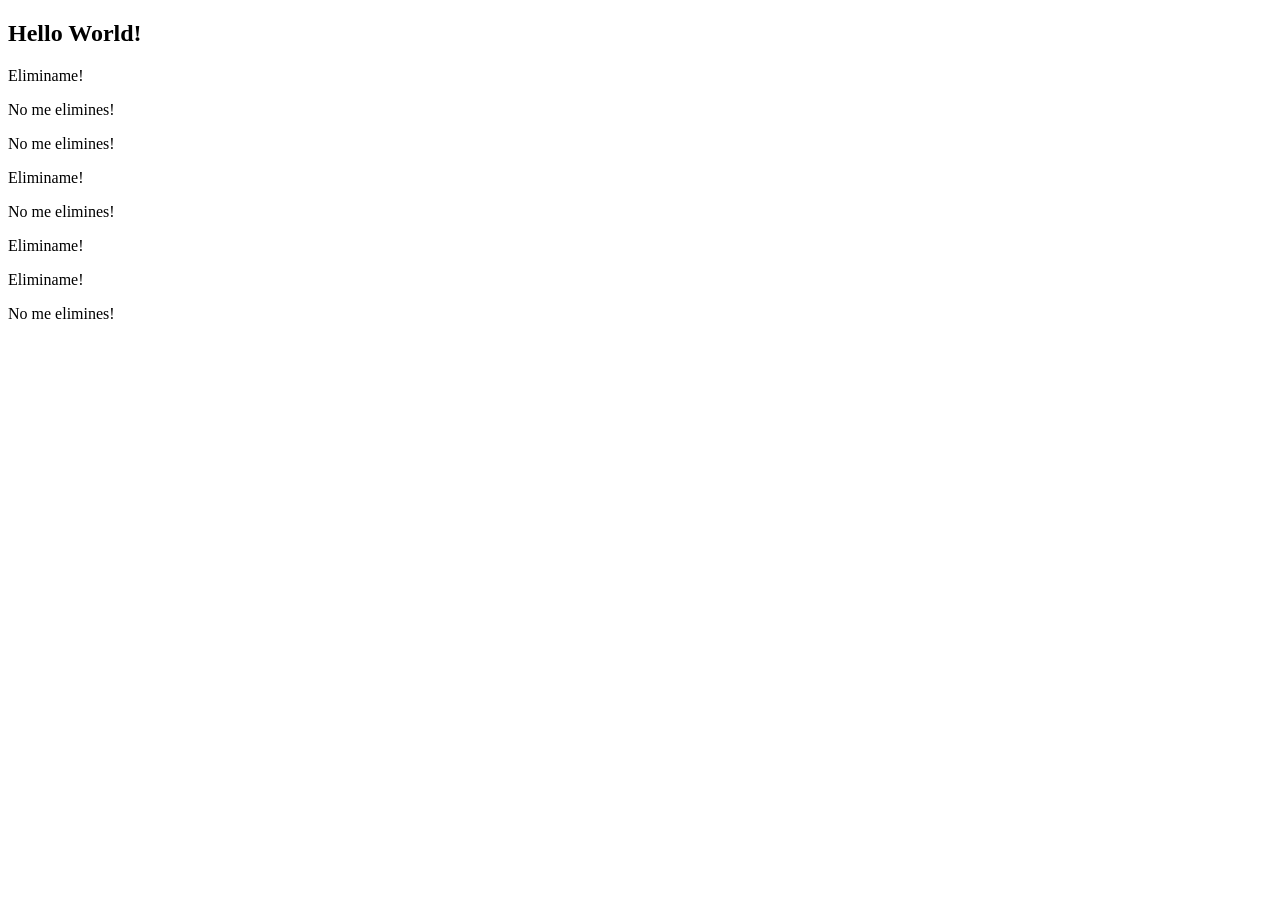
==== ejercicios_dom/ejercicio-02/index.html @ e1b58397 "segundo ejercicio dom" ====
<!DOCTYPE html>
<html lang="en">
  <head>
    <meta charset="UTF-8" />
    <meta name="viewport" content="width=device-width, initial-scale=1.0" />
    <title>Document</title>
  </head>
  <body>
    <h2 class="fn-insert-here">Hello World!</h2>
    <p class="fn-remove-me">Eliminame!</p>
    <p>No me elimines!</p>
    <p>No me elimines!</p>
    <p class="fn-remove-me">Eliminame!</p>
    <p>No me elimines!</p>
    <p class="fn-remove-me">Eliminame!</p>
    <p class="fn-remove-me">Eliminame!</p>
    <p>No me elimines!</p>
    <div></div>
    <div></div>
    <div class="fn-insert-here"></div>
    <div class="fn-insert-here"></div>
  </body>
</html>
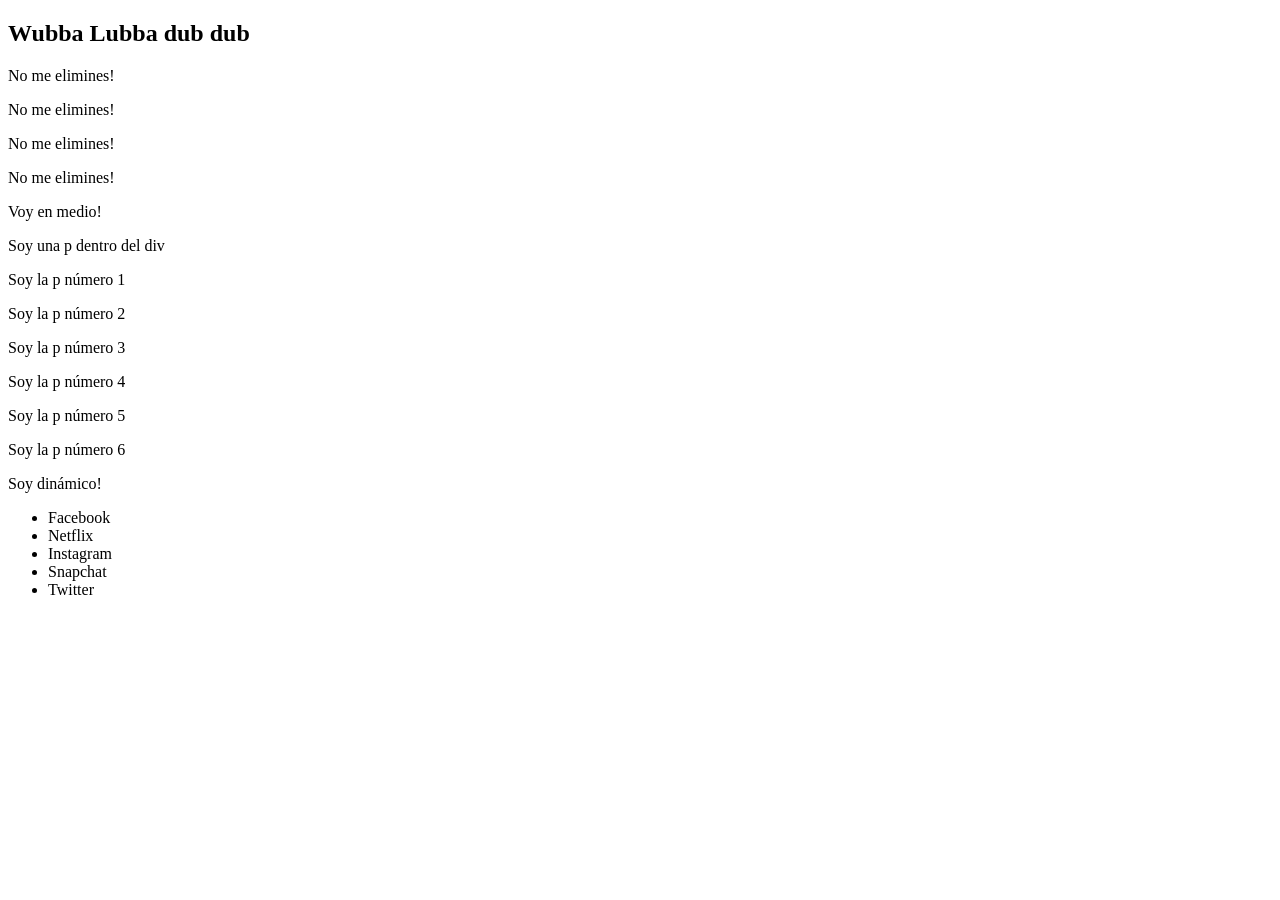
==== commit 797238ad: "segundo ejercicio corregido" ====
--- a/ejercicios_dom/ejercicio-02/index.html
+++ b/ejercicios_dom/ejercicio-02/index.html
@@ -4,6 +4,7 @@
     <meta charset="UTF-8" />
     <meta name="viewport" content="width=device-width, initial-scale=1.0" />
     <title>Document</title>
+    <script src="script.js" defer></script>
   </head>
   <body>
     <h2 class="fn-insert-here">Hello World!</h2>
